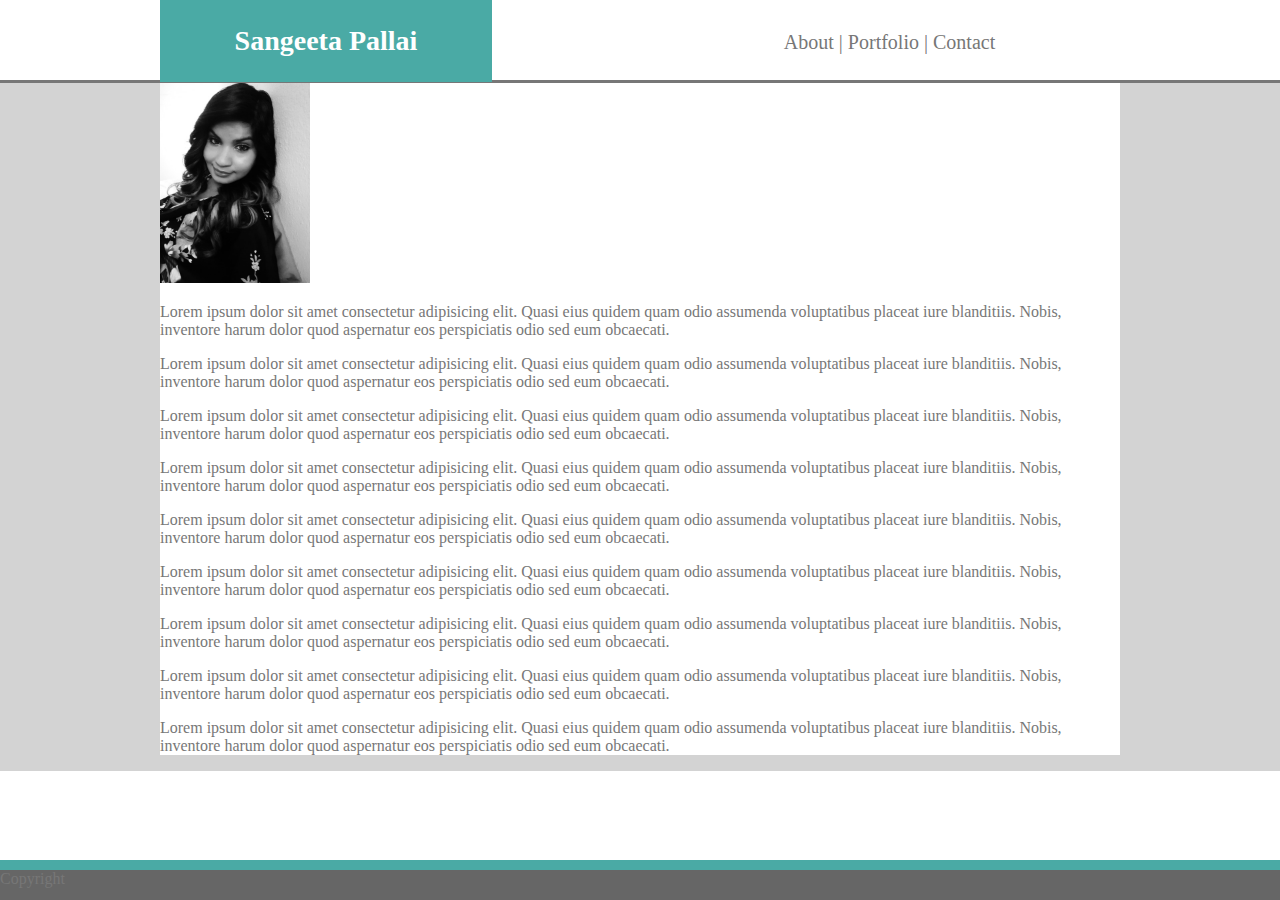
==== index.html @ 34ba4e9f "updates" ====
<!DOCTYPE html>
<html lang="en">

<head>
    <meta charset="UTF-8">
    <meta name="viewport" content="width=device-width, initial-scale=1.0">
    <meta http-equiv="X-UA-Compatible" content="ie=edge">
    <title>Basic Portfolio</title>
    <link rel="stylesheet" href="assets/css/style.css">
</head>

<body>
    <header>
        <div id="headerdiv">
            <div id="headerleft">
                <h1>Sangeeta Pallai</h1>
            </div>
            <div id="headerlinks">
                <a href="About" target="_blank"> About </a>|
                <a href="About"> Portfolio </a>|
                <a href="About"> Contact </a>
            </div>
        </div>
    </header>
    <div id="contentdiv">
        <div class="container">
            <img src="assets/images/profile.png" width="150" height="200">
                <p class="pcontent">
                    <p>Lorem ipsum dolor sit amet consectetur adipisicing elit. Quasi eius quidem quam odio assumenda
                        voluptatibus placeat iure blanditiis.
                        Nobis, inventore harum dolor quod aspernatur eos perspiciatis odio sed eum obcaecati.
                    </p>
                    <p>Lorem ipsum dolor sit amet consectetur adipisicing elit. Quasi eius quidem quam odio assumenda
                        voluptatibus placeat iure blanditiis.
                        Nobis, inventore harum dolor quod aspernatur eos perspiciatis odio sed eum obcaecati.
                    </p>
                    <p>Lorem ipsum dolor sit amet consectetur adipisicing elit. Quasi eius quidem quam odio assumenda
                        voluptatibus placeat iure blanditiis.
                        Nobis, inventore harum dolor quod aspernatur eos perspiciatis odio sed eum obcaecati.
                    </p>
                    <p>Lorem ipsum dolor sit amet consectetur adipisicing elit. Quasi eius quidem quam odio assumenda
                        voluptatibus placeat iure blanditiis.
                        Nobis, inventore harum dolor quod aspernatur eos perspiciatis odio sed eum obcaecati.
                    </p>
                    <p>Lorem ipsum dolor sit amet consectetur adipisicing elit. Quasi eius quidem quam odio assumenda
                        voluptatibus placeat iure blanditiis.
                        Nobis, inventore harum dolor quod aspernatur eos perspiciatis odio sed eum obcaecati.
                    </p>
                    <p>Lorem ipsum dolor sit amet consectetur adipisicing elit. Quasi eius quidem quam odio assumenda
                        voluptatibus placeat iure blanditiis.
                        Nobis, inventore harum dolor quod aspernatur eos perspiciatis odio sed eum obcaecati.
                    </p>
                    <p>Lorem ipsum dolor sit amet consectetur adipisicing elit. Quasi eius quidem quam odio assumenda
                        voluptatibus placeat iure blanditiis.
                        Nobis, inventore harum dolor quod aspernatur eos perspiciatis odio sed eum obcaecati.
                    </p>
                    <p>Lorem ipsum dolor sit amet consectetur adipisicing elit. Quasi eius quidem quam odio assumenda
                        voluptatibus placeat iure blanditiis.
                        Nobis, inventore harum dolor quod aspernatur eos perspiciatis odio sed eum obcaecati.
                    </p>
                    <p>Lorem ipsum dolor sit amet consectetur adipisicing elit. Quasi eius quidem quam odio assumenda
                        voluptatibus placeat iure blanditiis.
                        Nobis, inventore harum dolor quod aspernatur eos perspiciatis odio sed eum obcaecati.
                    </p>
                </p>

        </div>
    </div>

    <footer>
        Copyright
    </footer>
</body>

</html>
---- assets/css/style.css ----
body {
    font-family: 'Times New Roman';
    color: #777777;
    margin: 0px;
}

#headerdiv {
    width: 960px;
    margin: auto;
    
}

header {
    border-style: none;
    margin-left: -20px;
    margin-right: -20px;
    border-bottom: 3px;
    border-bottom: solid;
}


#headerleft {
    background-color: #4aaaa5;
    color: white;
    text-align: center;
    font-size: 14px;
    padding: 6px;
    width: 33.33%;
    margin-bottom: 10px;
    height: 70px;
}

#headerlinks {
    text-align: right;
    margin-top: 30px;
    border-style: none;
    font-size: 20px;
    text-decoration: none;
    margin-top: -61px;
    margin-bottom: 26px;
    margin-right: 13%;
}

a {
    text-decoration: none;
    color: #777777;
    
}
#contentdiv{
    background-color: lightgray;
    overflow: auto;

}


.container {
    width: 960px;
    background-color:white;
    margin: auto;
    padding: 0;
    margin-bottom: 0;
}

footer {
    position: fixed;
    bottom: 0;
    width: 100%;
    background-color: #666666;
    height: 30px;
    border-top: solid;
    border-top-width: 10px;
    border-top-color: #4aaaa5;
}
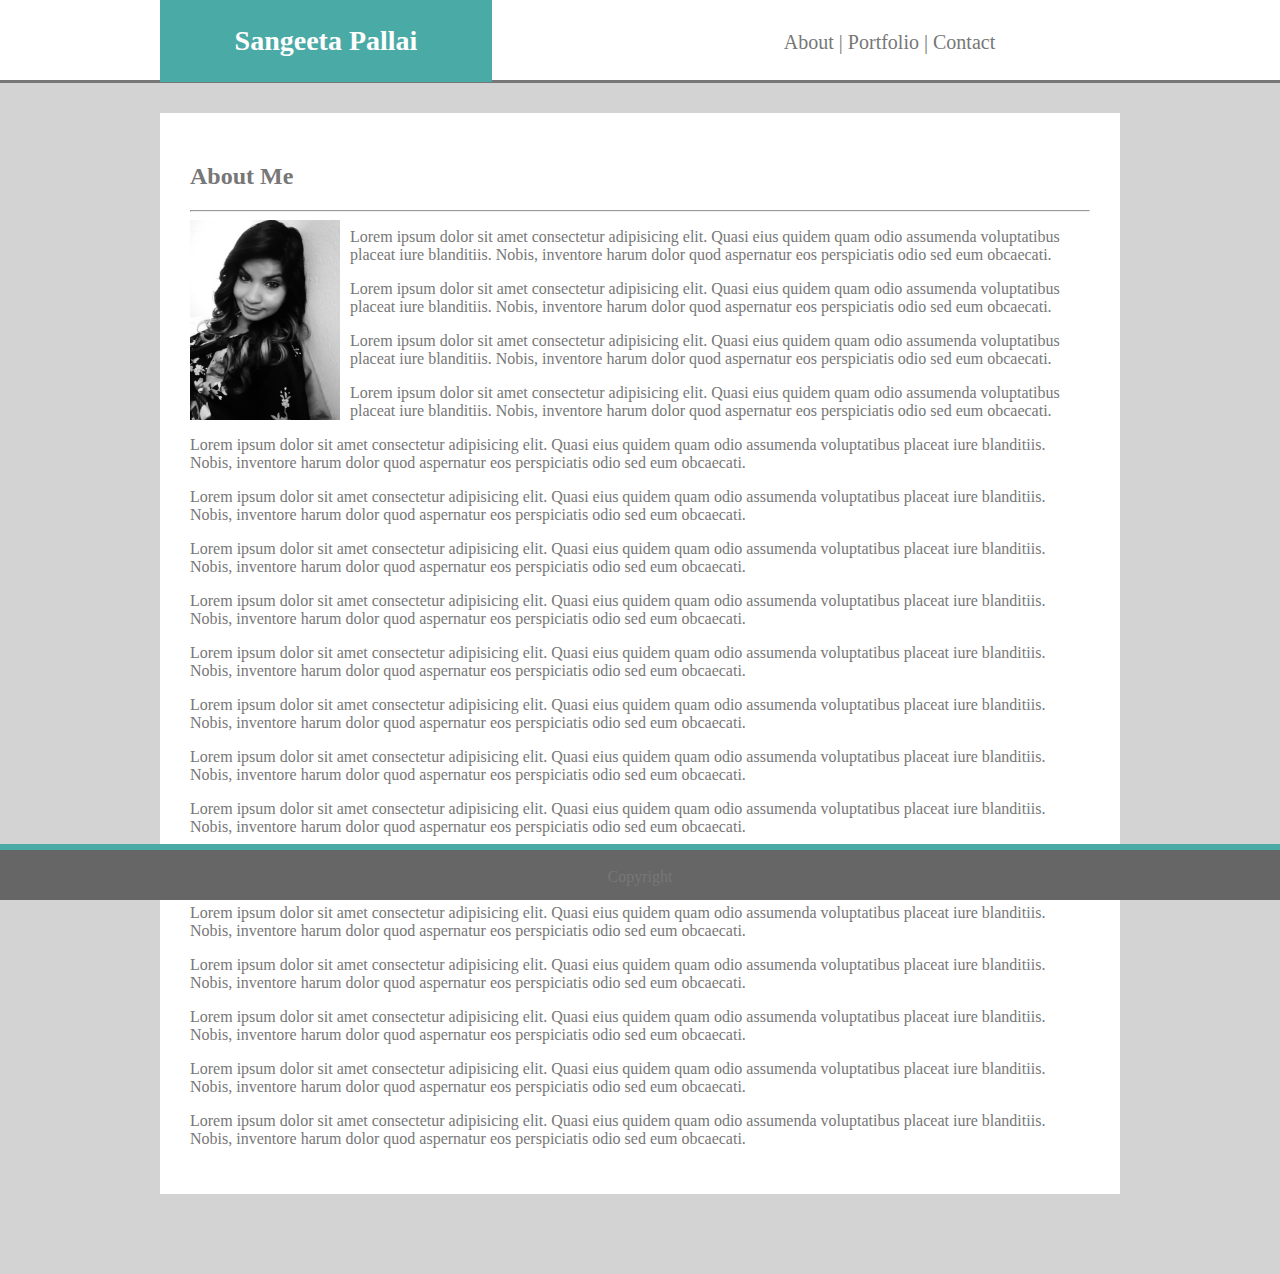
==== commit 9e57a3cd: "updated page" ====
--- a/index.html
+++ b/index.html
@@ -22,11 +22,50 @@
             </div>
         </div>
     </header>
+    <div id="topspacer"></div>
     <div id="contentdiv">
         <div class="container">
+            <h2>About Me</h2>
+            <hr>
             <img src="assets/images/profile.png" width="150" height="200">
-                <p class="pcontent">
-                    <p>Lorem ipsum dolor sit amet consectetur adipisicing elit. Quasi eius quidem quam odio assumenda
+            <p class="pcontent">
+                <p>Lorem ipsum dolor sit amet consectetur adipisicing elit. Quasi eius quidem quam odio assumenda
+                    voluptatibus placeat iure blanditiis.
+                    Nobis, inventore harum dolor quod aspernatur eos perspiciatis odio sed eum obcaecati.
+                </p>
+                <p>Lorem ipsum dolor sit amet consectetur adipisicing elit. Quasi eius quidem quam odio assumenda
+                    voluptatibus placeat iure blanditiis.
+                    Nobis, inventore harum dolor quod aspernatur eos perspiciatis odio sed eum obcaecati.
+                </p>
+                <p>Lorem ipsum dolor sit amet consectetur adipisicing elit. Quasi eius quidem quam odio assumenda
+                    voluptatibus placeat iure blanditiis.
+                    Nobis, inventore harum dolor quod aspernatur eos perspiciatis odio sed eum obcaecati.
+                </p>
+                <p>Lorem ipsum dolor sit amet consectetur adipisicing elit. Quasi eius quidem quam odio assumenda
+                    voluptatibus placeat iure blanditiis.
+                    Nobis, inventore harum dolor quod aspernatur eos perspiciatis odio sed eum obcaecati.
+                </p>
+                <p>Lorem ipsum dolor sit amet consectetur adipisicing elit. Quasi eius quidem quam odio assumenda
+                    voluptatibus placeat iure blanditiis.
+                    Nobis, inventore harum dolor quod aspernatur eos perspiciatis odio sed eum obcaecati.
+                </p>
+                <p>Lorem ipsum dolor sit amet consectetur adipisicing elit. Quasi eius quidem quam odio assumenda
+                    voluptatibus placeat iure blanditiis.
+                    Nobis, inventore harum dolor quod aspernatur eos perspiciatis odio sed eum obcaecati.
+                </p>
+                <p>Lorem ipsum dolor sit amet consectetur adipisicing elit. Quasi eius quidem quam odio assumenda
+                    voluptatibus placeat iure blanditiis.
+                    Nobis, inventore harum dolor quod aspernatur eos perspiciatis odio sed eum obcaecati.
+                </p>
+                <p>Lorem ipsum dolor sit amet consectetur adipisicing elit. Quasi eius quidem quam odio assumenda
+                    voluptatibus placeat iure blanditiis.
+                    Nobis, inventore harum dolor quod aspernatur eos perspiciatis odio sed eum obcaecati.
+                </p>
+                <p>Lorem ipsum dolor sit amet consectetur adipisicing elit. Quasi eius quidem quam odio assumenda
+                    voluptatibus placeat iure blanditiis.
+                    Nobis, inventore harum dolor quod aspernatur eos perspiciatis odio sed eum obcaecati.
+                </p>
+                <p>Lorem ipsum dolor sit amet consectetur adipisicing elit. Quasi eius quidem quam odio assumenda
                         voluptatibus placeat iure blanditiis.
                         Nobis, inventore harum dolor quod aspernatur eos perspiciatis odio sed eum obcaecati.
                     </p>
@@ -62,12 +101,13 @@
                         voluptatibus placeat iure blanditiis.
                         Nobis, inventore harum dolor quod aspernatur eos perspiciatis odio sed eum obcaecati.
                     </p>
-                </p>
+            </p>
 
         </div>
     </div>
-
+    <div id="bottomspacer"></div>
     <footer>
+        <br>
         Copyright
     </footer>
 </body>
--- a/assets/css/style.css
+++ b/assets/css/style.css
@@ -2,6 +2,7 @@
     font-family: 'Times New Roman';
     color: #777777;
     margin: 0px;
+    height: 100%;
 }
 
 #headerdiv {
@@ -14,7 +15,6 @@
     border-style: none;
     margin-left: -20px;
     margin-right: -20px;
-    border-bottom: 3px;
     border-bottom: solid;
 }
 
@@ -48,26 +48,48 @@
 }
 #contentdiv{
     background-color: lightgray;
-    overflow: auto;
-
 }
 
+section {
+    color: #4aaaa5;
+    font-size: 14px;
+}
+img {
+    float: left;
+    padding-right: 10px;
+    padding-bottom: 10px;
+}
 
 .container {
-    width: 960px;
+    width: 900px;
     background-color:white;
-    margin: auto;
-    padding: 0;
-    margin-bottom: 0;
+    padding: 30px 30px 30px 30px;
+    margin-left: auto;
+    margin-right: auto; 
+    
+
+    
+    
 }
 
 footer {
-    position: fixed;
+    text-align: center;
     bottom: 0;
     width: 100%;
     background-color: #666666;
+    height: 50px;
+    border-top: solid;
+    border-top-width: 6px;
+    border-top-color: #4aaaa5;
+    position: fixed;
+}
+
+#topspacer {
     height: 30px;
-    border-top: solid;
-    border-top-width: 10px;
-    border-top-color: #4aaaa5;
+    background-color: lightgray;
+}
+
+#bottomspacer {
+    height: 80px;
+    background-color: lightgray;
 }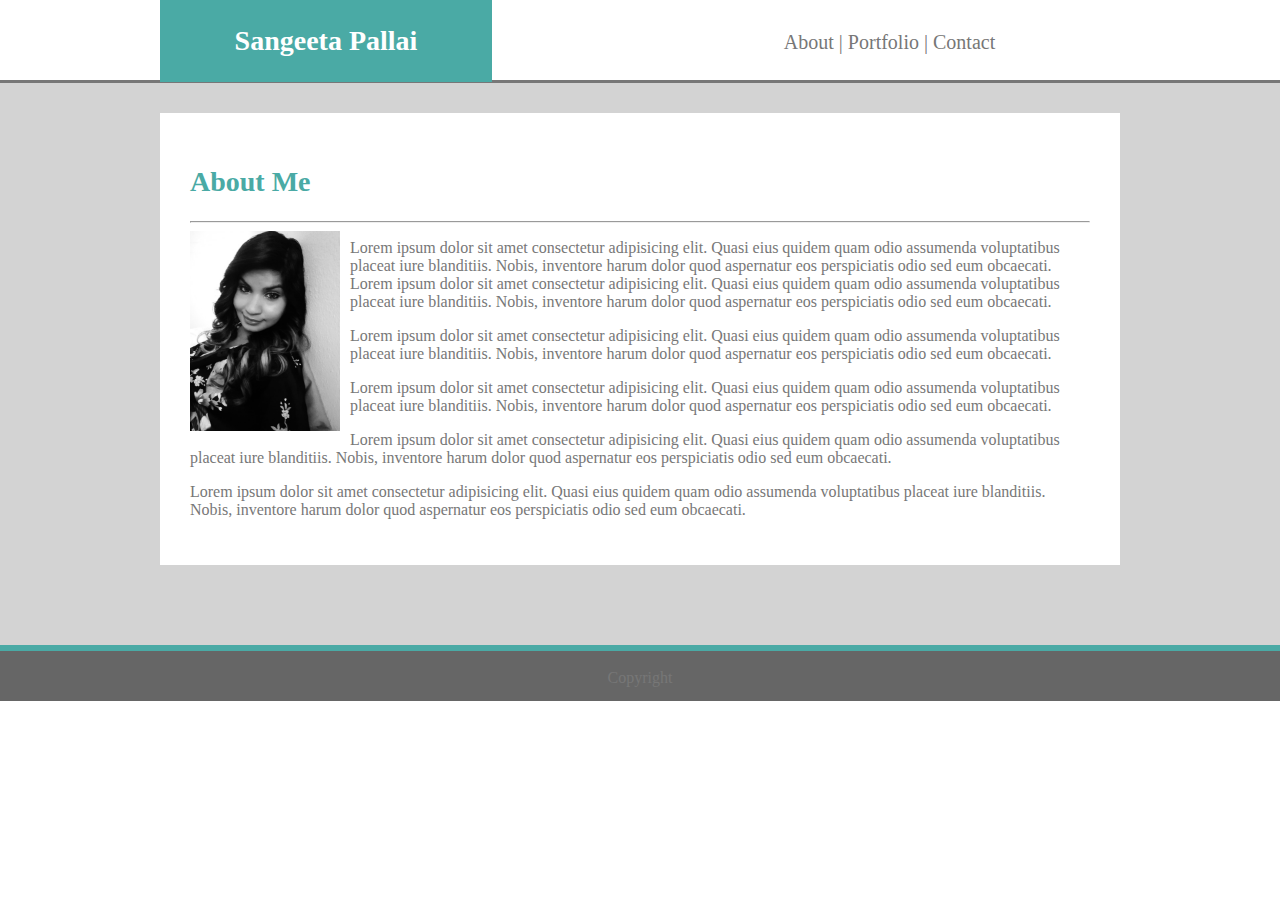
==== commit 8894bc34: "Changed footer" ====
--- a/index.html
+++ b/index.html
@@ -32,8 +32,7 @@
                 <p>Lorem ipsum dolor sit amet consectetur adipisicing elit. Quasi eius quidem quam odio assumenda
                     voluptatibus placeat iure blanditiis.
                     Nobis, inventore harum dolor quod aspernatur eos perspiciatis odio sed eum obcaecati.
-                </p>
-                <p>Lorem ipsum dolor sit amet consectetur adipisicing elit. Quasi eius quidem quam odio assumenda
+                    Lorem ipsum dolor sit amet consectetur adipisicing elit. Quasi eius quidem quam odio assumenda
                     voluptatibus placeat iure blanditiis.
                     Nobis, inventore harum dolor quod aspernatur eos perspiciatis odio sed eum obcaecati.
                 </p>
@@ -53,56 +52,9 @@
                     voluptatibus placeat iure blanditiis.
                     Nobis, inventore harum dolor quod aspernatur eos perspiciatis odio sed eum obcaecati.
                 </p>
-                <p>Lorem ipsum dolor sit amet consectetur adipisicing elit. Quasi eius quidem quam odio assumenda
-                    voluptatibus placeat iure blanditiis.
-                    Nobis, inventore harum dolor quod aspernatur eos perspiciatis odio sed eum obcaecati.
-                </p>
-                <p>Lorem ipsum dolor sit amet consectetur adipisicing elit. Quasi eius quidem quam odio assumenda
-                    voluptatibus placeat iure blanditiis.
-                    Nobis, inventore harum dolor quod aspernatur eos perspiciatis odio sed eum obcaecati.
-                </p>
-                <p>Lorem ipsum dolor sit amet consectetur adipisicing elit. Quasi eius quidem quam odio assumenda
-                    voluptatibus placeat iure blanditiis.
-                    Nobis, inventore harum dolor quod aspernatur eos perspiciatis odio sed eum obcaecati.
-                </p>
-                <p>Lorem ipsum dolor sit amet consectetur adipisicing elit. Quasi eius quidem quam odio assumenda
-                        voluptatibus placeat iure blanditiis.
-                        Nobis, inventore harum dolor quod aspernatur eos perspiciatis odio sed eum obcaecati.
-                    </p>
-                    <p>Lorem ipsum dolor sit amet consectetur adipisicing elit. Quasi eius quidem quam odio assumenda
-                        voluptatibus placeat iure blanditiis.
-                        Nobis, inventore harum dolor quod aspernatur eos perspiciatis odio sed eum obcaecati.
-                    </p>
-                    <p>Lorem ipsum dolor sit amet consectetur adipisicing elit. Quasi eius quidem quam odio assumenda
-                        voluptatibus placeat iure blanditiis.
-                        Nobis, inventore harum dolor quod aspernatur eos perspiciatis odio sed eum obcaecati.
-                    </p>
-                    <p>Lorem ipsum dolor sit amet consectetur adipisicing elit. Quasi eius quidem quam odio assumenda
-                        voluptatibus placeat iure blanditiis.
-                        Nobis, inventore harum dolor quod aspernatur eos perspiciatis odio sed eum obcaecati.
-                    </p>
-                    <p>Lorem ipsum dolor sit amet consectetur adipisicing elit. Quasi eius quidem quam odio assumenda
-                        voluptatibus placeat iure blanditiis.
-                        Nobis, inventore harum dolor quod aspernatur eos perspiciatis odio sed eum obcaecati.
-                    </p>
-                    <p>Lorem ipsum dolor sit amet consectetur adipisicing elit. Quasi eius quidem quam odio assumenda
-                        voluptatibus placeat iure blanditiis.
-                        Nobis, inventore harum dolor quod aspernatur eos perspiciatis odio sed eum obcaecati.
-                    </p>
-                    <p>Lorem ipsum dolor sit amet consectetur adipisicing elit. Quasi eius quidem quam odio assumenda
-                        voluptatibus placeat iure blanditiis.
-                        Nobis, inventore harum dolor quod aspernatur eos perspiciatis odio sed eum obcaecati.
-                    </p>
-                    <p>Lorem ipsum dolor sit amet consectetur adipisicing elit. Quasi eius quidem quam odio assumenda
-                        voluptatibus placeat iure blanditiis.
-                        Nobis, inventore harum dolor quod aspernatur eos perspiciatis odio sed eum obcaecati.
-                    </p>
-                    <p>Lorem ipsum dolor sit amet consectetur adipisicing elit. Quasi eius quidem quam odio assumenda
-                        voluptatibus placeat iure blanditiis.
-                        Nobis, inventore harum dolor quod aspernatur eos perspiciatis odio sed eum obcaecati.
-                    </p>
+                
+                
             </p>
-
         </div>
     </div>
     <div id="bottomspacer"></div>
--- a/assets/css/style.css
+++ b/assets/css/style.css
@@ -8,7 +8,6 @@
 #headerdiv {
     width: 960px;
     margin: auto;
-    
 }
 
 header {
@@ -17,7 +16,6 @@
     margin-right: -20px;
     border-bottom: solid;
 }
-
 
 #headerleft {
     background-color: #4aaaa5;
@@ -50,9 +48,9 @@
     background-color: lightgray;
 }
 
-section {
+h2 {
     color: #4aaaa5;
-    font-size: 14px;
+    font-size: 28px;
 }
 img {
     float: left;
@@ -66,10 +64,6 @@
     padding: 30px 30px 30px 30px;
     margin-left: auto;
     margin-right: auto; 
-    
-
-    
-    
 }
 
 footer {
@@ -81,7 +75,7 @@
     border-top: solid;
     border-top-width: 6px;
     border-top-color: #4aaaa5;
-    position: fixed;
+
 }
 
 #topspacer {
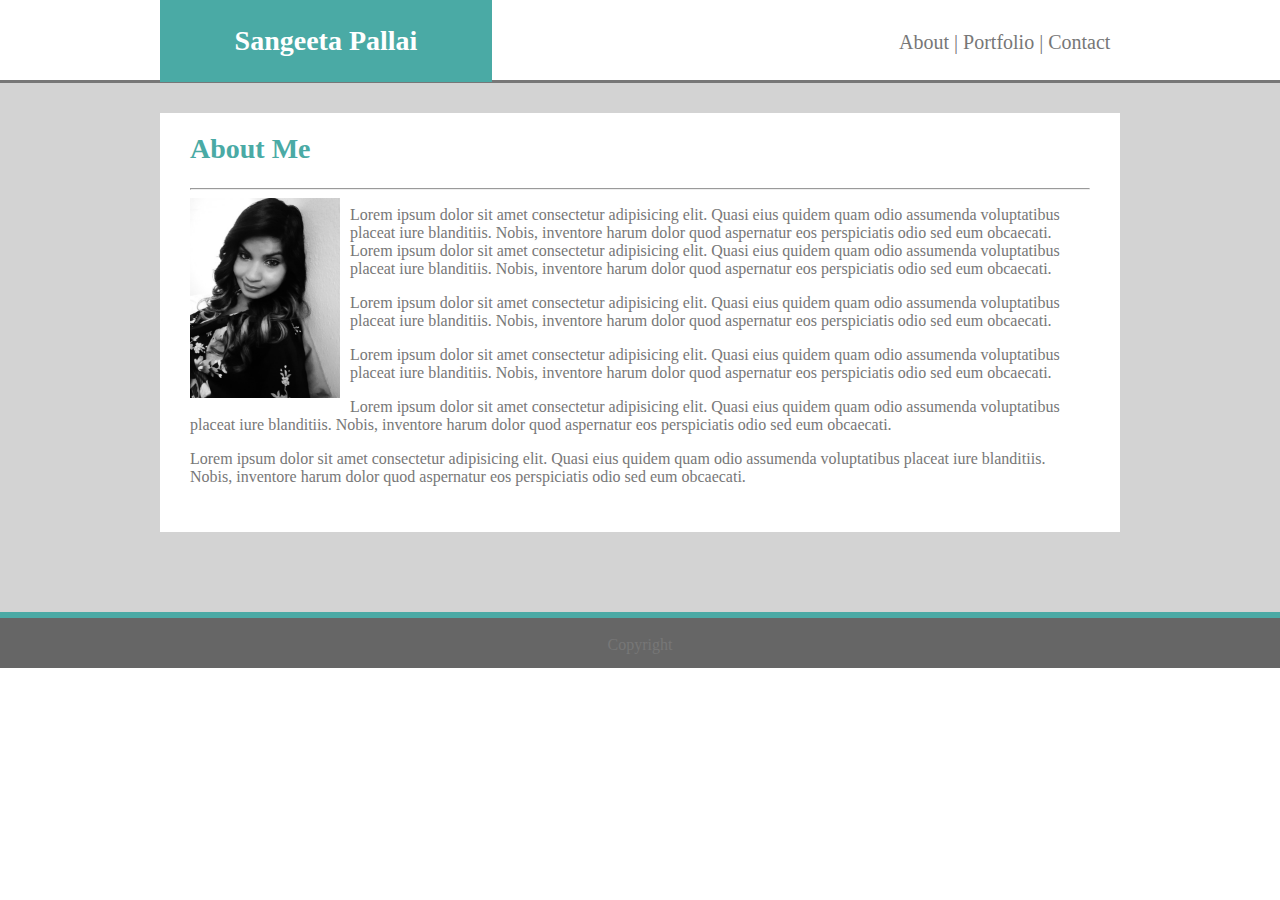
==== commit 6b76e484: "updated content header" ====
--- a/index.html
+++ b/index.html
@@ -25,7 +25,7 @@
     <div id="topspacer"></div>
     <div id="contentdiv">
         <div class="container">
-            <h2>About Me</h2>
+            <h2 id="bodyheader">About Me</h2>
             <hr>
             <img src="assets/images/profile.png" width="150" height="200">
             <p class="pcontent">
--- a/assets/css/style.css
+++ b/assets/css/style.css
@@ -36,7 +36,7 @@
     text-decoration: none;
     margin-top: -61px;
     margin-bottom: 26px;
-    margin-right: 13%;
+    margin-right: 1%;
 }
 
 a {
@@ -48,9 +48,10 @@
     background-color: lightgray;
 }
 
-h2 {
+#bodyheader {
     color: #4aaaa5;
     font-size: 28px;
+    margin-top: -10px;
 }
 img {
     float: left;
@@ -75,7 +76,6 @@
     border-top: solid;
     border-top-width: 6px;
     border-top-color: #4aaaa5;
-
 }
 
 #topspacer {
